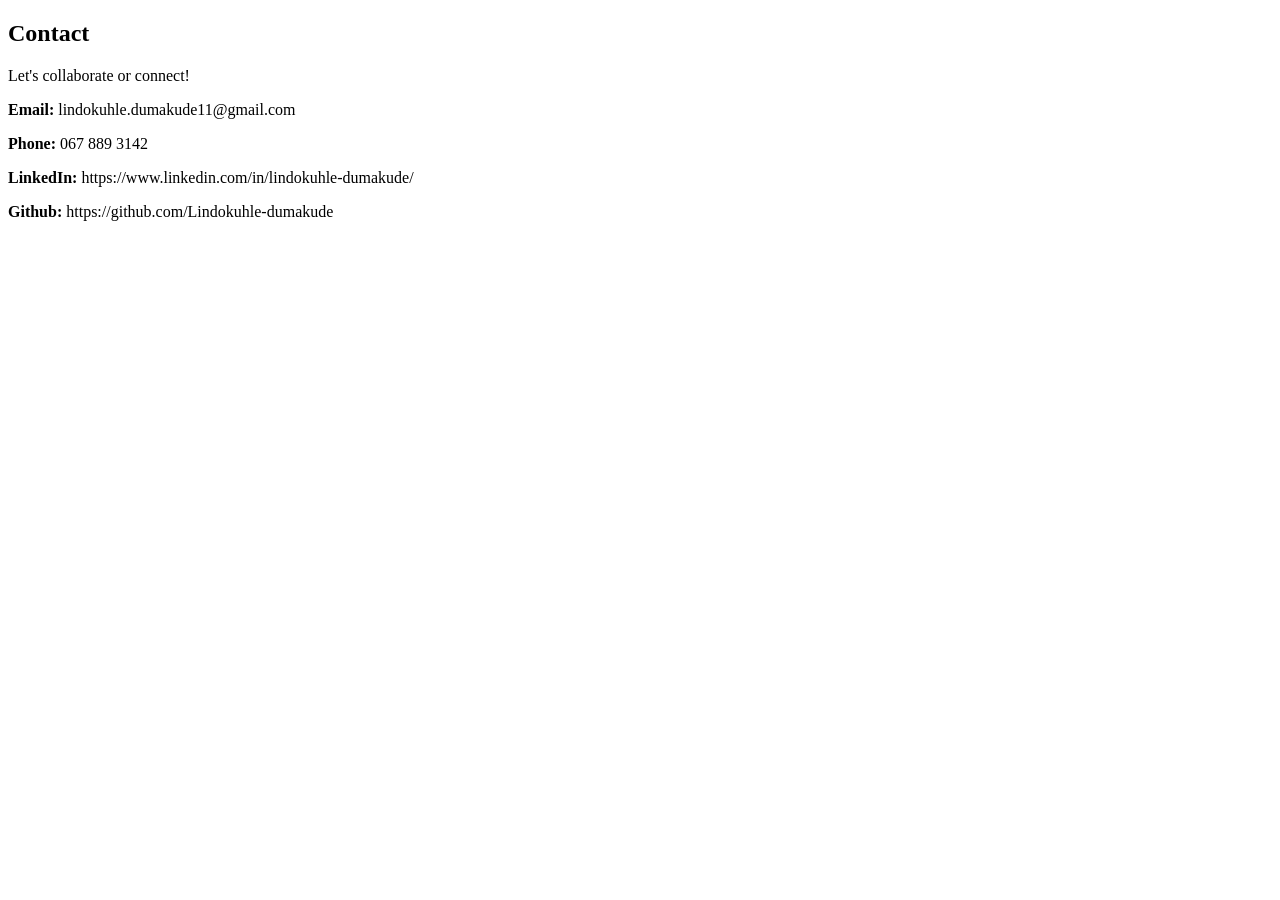
==== contact.html @ ec01acd9 "add contact details page" ====
<!DOCTYPE html>
<html lang="en">
<head>
    <meta charset="UTF-8">
    <meta name="viewport" content="width=device-width, initial-scale=1.0">
    <title>contact Me</title>
</head>
<body>
    <section>
        <h1>Contact</h1>
        <p>Let's collaborate or connect!</p>
        <article>
            <p><strong>Email:</strong> lindokuhle.dumakude11@gmail.com</p>
            <p><strong>Phone:</strong> 067 889 3142</p>
            <p><strong>LinkedIn:</strong> https://www.linkedin.com/in/lindokuhle-dumakude/ </p>
            <p><strong>Github:</strong> https://github.com/Lindokuhle-dumakude </p>
        </article>
    </section>
</body>
</html>
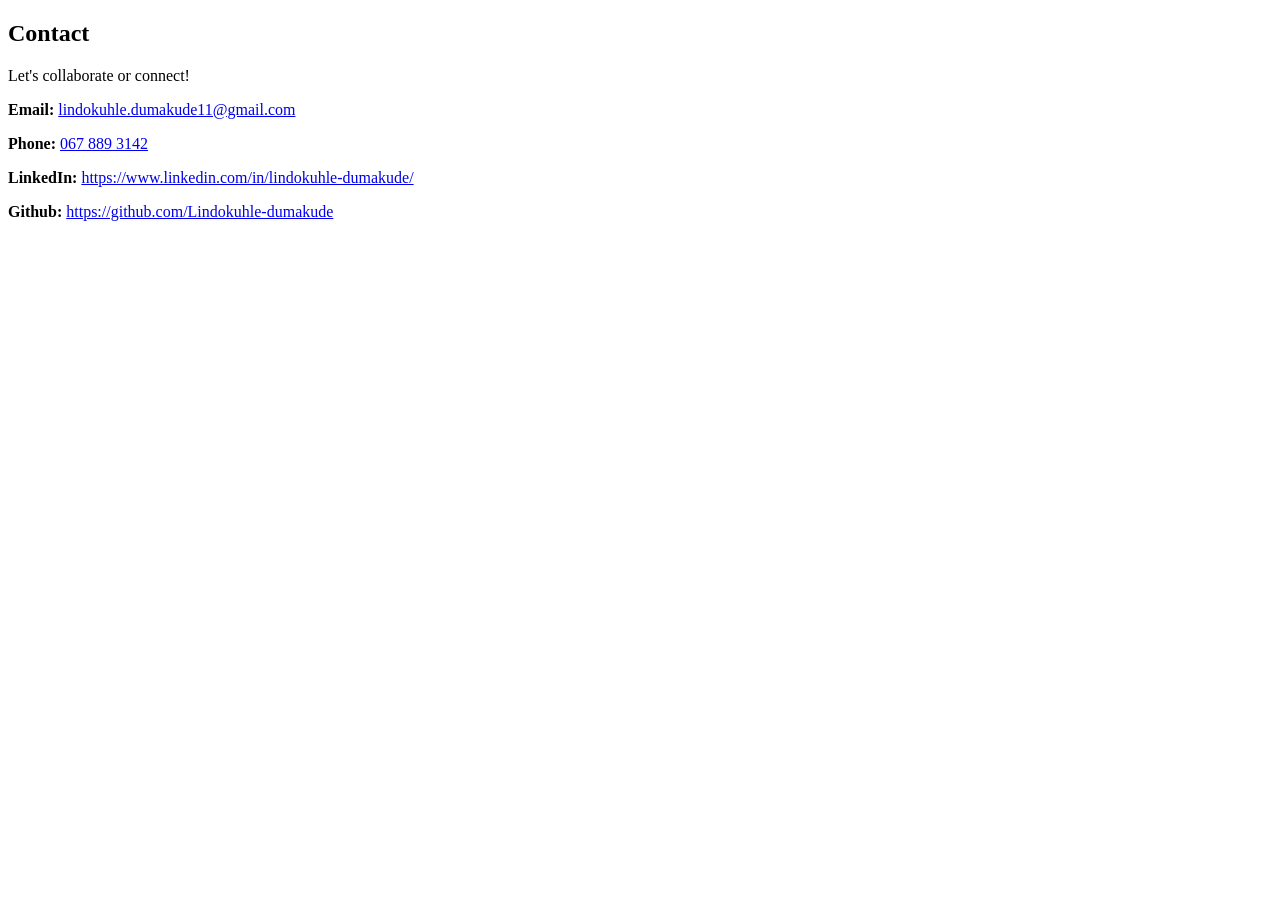
==== commit d94d1848: "add functionality to contact details" ====
--- a/contact.html
+++ b/contact.html
@@ -1,20 +1,35 @@
-<!DOCTYPE html>
+<!doctype html>
 <html lang="en">
-<head>
-    <meta charset="UTF-8">
-    <meta name="viewport" content="width=device-width, initial-scale=1.0">
+  <head>
+    <meta charset="UTF-8" />
+    <meta name="viewport" content="width=device-width, initial-scale=1.0" />
     <title>contact Me</title>
-</head>
-<body>
+  </head>
+  <body>
     <section>
-        <h1>Contact</h1>
-        <p>Let's collaborate or connect!</p>
-        <article>
-            <p><strong>Email:</strong> lindokuhle.dumakude11@gmail.com</p>
-            <p><strong>Phone:</strong> 067 889 3142</p>
-            <p><strong>LinkedIn:</strong> https://www.linkedin.com/in/lindokuhle-dumakude/ </p>
-            <p><strong>Github:</strong> https://github.com/Lindokuhle-dumakude </p>
-        </article>
+      <h1>Contact</h1>
+      <p>Let's collaborate or connect!</p>
+      <article>
+        <p>
+          <strong>Email:</strong>
+          <a href="mailto:lindokuhle.dumakude11@gmail.com"
+            >lindokuhle.dumakude11@gmail.com</a
+          >
+        </p>
+        <p><strong>Phone:</strong> <a href="tel:0678893142">067 889 3142</a></p>
+        <p>
+          <strong>LinkedIn:</strong>
+          <a href="https://www.linkedin.com/in/lindokuhle-dumakude/"
+            >https://www.linkedin.com/in/lindokuhle-dumakude/</a
+          >
+        </p>
+        <p>
+          <strong>Github:</strong>
+          <a href="https://github.com/Lindokuhle-dumakude"
+            >https://github.com/Lindokuhle-dumakude</a
+          >
+        </p>
+      </article>
     </section>
-</body>
-</html>+  </body>
+</html>
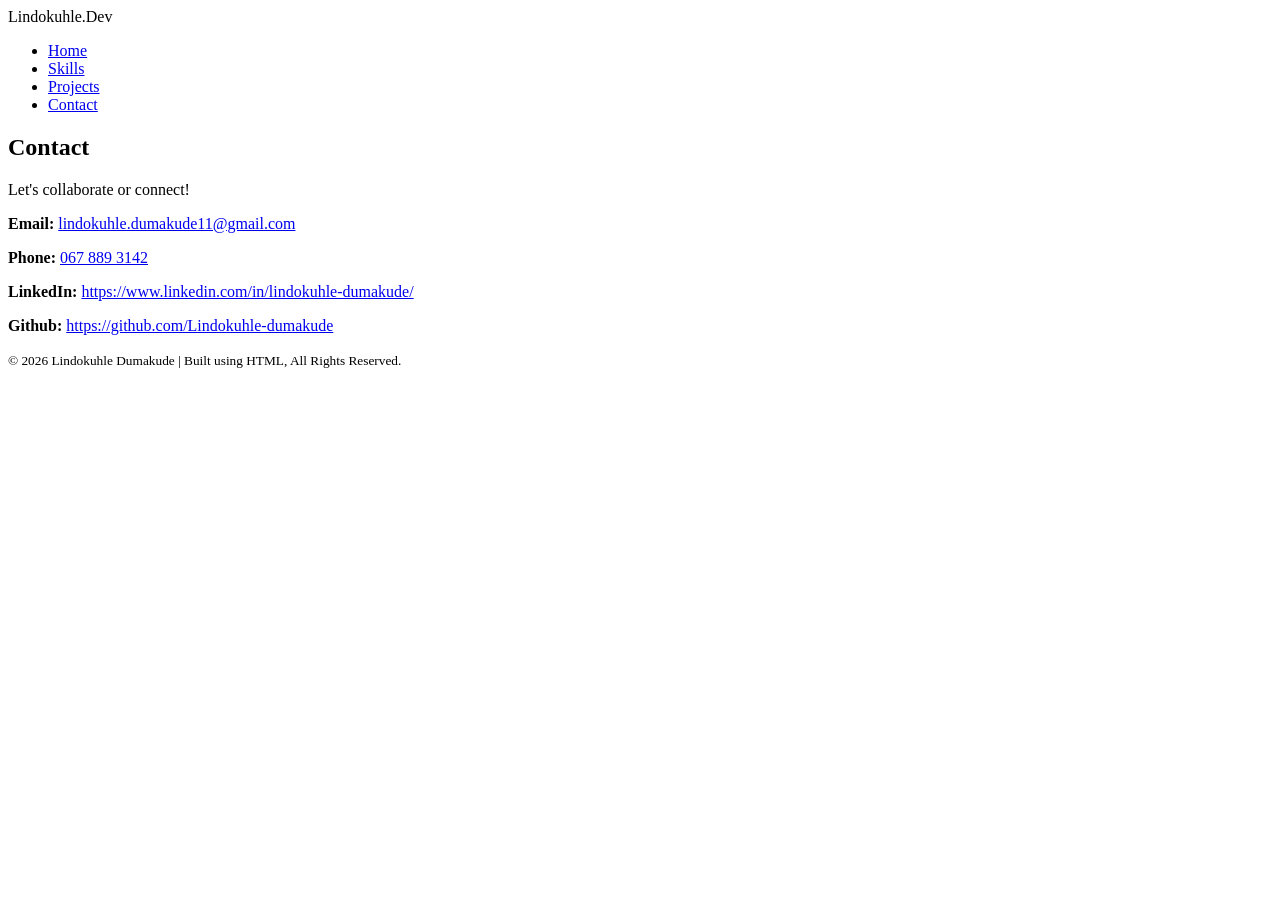
==== commit b9b57c9e: "add header, main section semantic, footer and update navigation links" ====
--- a/contact.html
+++ b/contact.html
@@ -6,30 +6,55 @@
     <title>contact Me</title>
   </head>
   <body>
-    <section>
-      <h1>Contact</h1>
-      <p>Let's collaborate or connect!</p>
-      <article>
-        <p>
-          <strong>Email:</strong>
-          <a href="mailto:lindokuhle.dumakude11@gmail.com"
-            >lindokuhle.dumakude11@gmail.com</a
-          >
-        </p>
-        <p><strong>Phone:</strong> <a href="tel:0678893142">067 889 3142</a></p>
-        <p>
-          <strong>LinkedIn:</strong>
-          <a href="https://www.linkedin.com/in/lindokuhle-dumakude/"
-            >https://www.linkedin.com/in/lindokuhle-dumakude/</a
-          >
-        </p>
-        <p>
-          <strong>Github:</strong>
-          <a href="https://github.com/Lindokuhle-dumakude"
-            >https://github.com/Lindokuhle-dumakude</a
-          >
-        </p>
-      </article>
-    </section>
+    <header>
+      <div class="flex-container">
+        <div class="logo">Lindokuhle.Dev</div>
+
+        <nav>
+          <ul>
+            <li><a href="./index.html">Home</a></li>
+            <li><a href="./index.html#skills">Skills</a></li>
+            <li><a href="./index.html#projects">Projects</a></li>
+            <li><a href="./contact.html">Contact</a></li>
+          </ul>
+        </nav>
+      </div>
+    </header>
+
+    <main>
+      <section>
+        <h1>Contact</h1>
+        <p>Let's collaborate or connect!</p>
+        <article>
+          <p>
+            <strong>Email:</strong>
+            <a href="mailto:lindokuhle.dumakude11@gmail.com"
+              >lindokuhle.dumakude11@gmail.com</a
+            >
+          </p>
+          <p>
+            <strong>Phone:</strong> <a href="tel:0678893142">067 889 3142</a>
+          </p>
+          <p>
+            <strong>LinkedIn:</strong>
+            <a href="https://www.linkedin.com/in/lindokuhle-dumakude/"
+              >https://www.linkedin.com/in/lindokuhle-dumakude/</a
+            >
+          </p>
+          <p>
+            <strong>Github:</strong>
+            <a href="https://github.com/Lindokuhle-dumakude"
+              >https://github.com/Lindokuhle-dumakude</a
+            >
+          </p>
+        </article>
+      </section>
+    </main>
+
+    <footer>
+      <small>
+        © 2026 Lindokuhle Dumakude | Built using HTML, All Rights Reserved.
+      </small>
+    </footer>
   </body>
 </html>
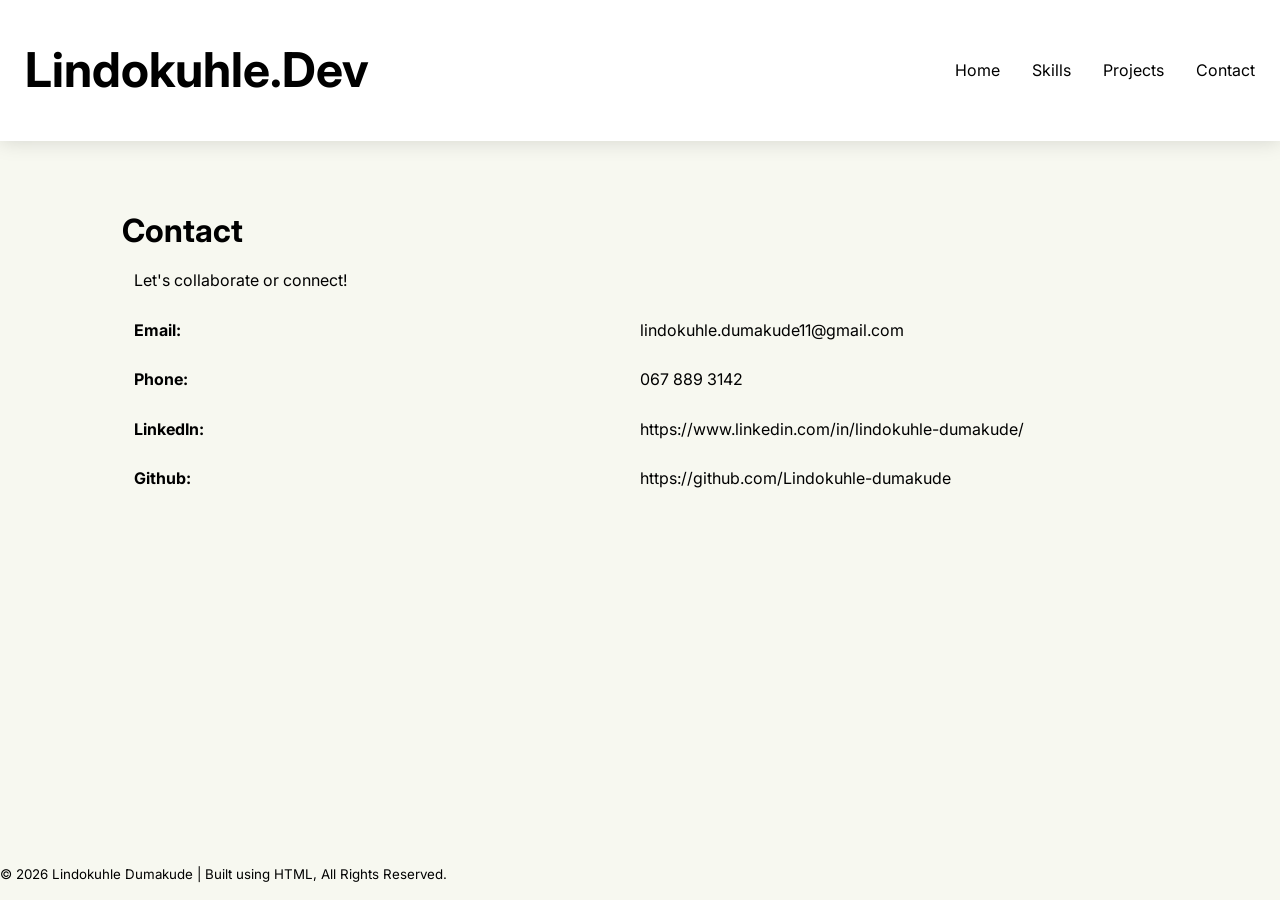
==== commit 68f248c1: "add class name to main semantic tag" ====
--- a/contact.html
+++ b/contact.html
@@ -3,6 +3,7 @@
   <head>
     <meta charset="UTF-8" />
     <meta name="viewport" content="width=device-width, initial-scale=1.0" />
+    <link rel="stylesheet" href="style.css" />
     <title>contact Me</title>
   </head>
   <body>
@@ -21,7 +22,7 @@
       </div>
     </header>
 
-    <main>
+    <main class="contact-section">
       <section>
         <h1>Contact</h1>
         <p>Let's collaborate or connect!</p>
--- a/style.css
+++ b/style.css
@@ -0,0 +1,190 @@
+@import url("https://fonts.googleapis.com/css2?family=Inter:ital,opsz,wght@0,14..32,100..900;1,14..32,100..900&display=swap");
+
+* {
+  margin: 0;
+  padding: 0;
+  box-sizing: border-box;
+}
+
+body {
+  font-family: "Inter", Arial, Helvetica, sans-serif;
+  line-height: 1.6;
+  background-color: #f7f8f0;
+  color: #000;
+}
+
+h1 {
+  font-size: 32px;
+}
+
+h2 {
+  font-size: 26px;
+}
+
+h3 {
+  font-size: 20px;
+}
+
+p {
+  font-size: 16px;
+}
+
+/* Header and navigation styles start */
+
+header > .flex-container {
+  display: flex;
+  justify-content: space-between;
+  align-items: center;
+  padding: 32px 25px;
+  background-color: white;
+  box-shadow: 0 0 20px rgba(0, 0, 0, 0.15);
+}
+
+header > .flex-container .logo {
+  font-size: 48px;
+  font-weight: 700;
+}
+
+header .flex-container > nav ul {
+  display: flex;
+  align-items: center;
+  gap: 2rem;
+}
+
+nav > ul {
+  list-style: none;
+}
+
+a {
+  text-decoration: none;
+  color: #000;
+  font-weight: 400;
+}
+
+.profile-section {
+  display: flex;
+  align-items: center;
+  gap: 48px;
+  margin: 2rem 0px;
+  padding: 0px 25px;
+  text-align: justify;
+}
+
+.profile-picture {
+  width: 250px;
+  height: 200px;
+  object-fit: cover;
+  border-radius: 25px;
+}
+
+.profile-intro > p {
+  padding: 12px 10px 12px 0px;
+}
+
+/* Header and navigation styles end */
+
+/* Main content styling starts */
+
+main {
+  max-width: 1100px;
+  margin: 0 auto;
+  padding: 2rem;
+}
+
+#about p {
+  padding: 20px 0px;
+  text-align: justify;
+}
+
+#skills {
+  margin: 2rem 0px;
+}
+
+#skills > ul {
+  margin-left: 20px;
+  padding: 20px 0;
+}
+
+#skills > ul li {
+  padding: 4px;
+}
+
+#projects > article {
+  margin-top: 20px;
+}
+
+#projects > article p {
+  padding: 20px 0px;
+}
+
+.education {
+  margin: 2rem 0px;
+}
+
+.education ul {
+  margin-left: 20px;
+  padding: 20px 0px;
+}
+
+.education ul li {
+  padding: 4px;
+}
+
+.work-experience-section > .professional-experience {
+  margin-left: 20px;
+}
+
+.job-position {
+  margin: 16px 0px;
+}
+
+.job-position > h3 {
+  padding-bottom: 10px;
+}
+
+.workplace > ul {
+  margin-left: 20px;
+  padding: 16px;
+}
+
+.workplace > ul li {
+  padding: 4px;
+}
+
+.contact-btn {
+  margin-left: 40px;
+}
+
+.contact-btn > a {
+  margin: 2rem 0px;
+  width: 160px;
+  padding: 12px;
+  text-align: center;
+  border: none;
+  border-radius: 16px;
+  background-color: #ff9b51;
+  cursor: pointer;
+}
+
+/* Main content, contact page styling starts */
+
+.contact-section {
+  height: 80vh;
+}
+
+.contact-section > section {
+  margin: 2rem 0px;
+}
+
+.contact-section > section p {
+  padding: 12px;
+}
+
+.contact-section > section article p {
+  display: grid;
+  grid-template-columns: 1fr 1fr;
+}
+
+/* Main content, contact page styling ends */
+
+/* Main content styling ends */
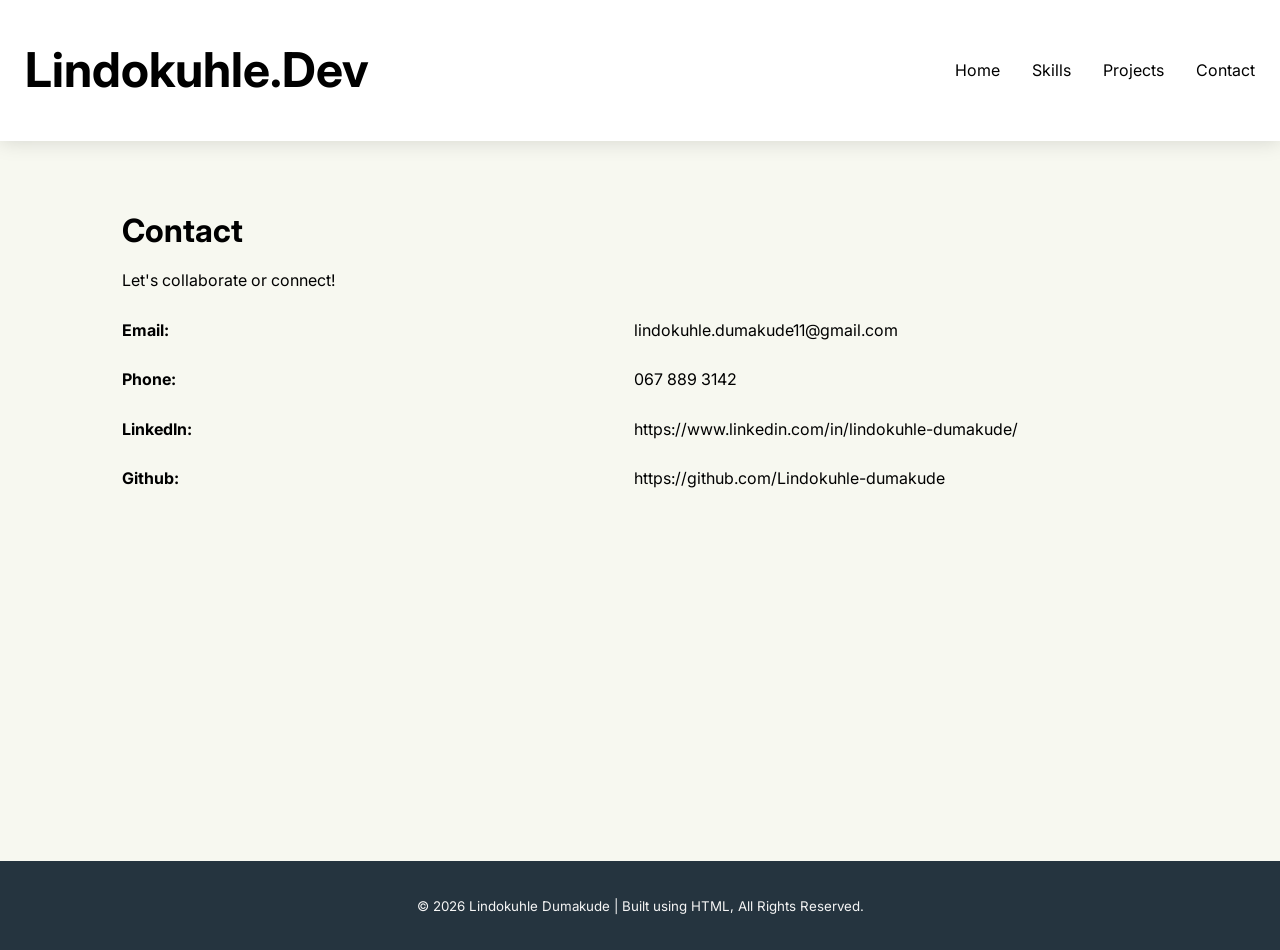
==== commit 566e7ad8: "add target= _ 'blank' to external anchor tags" ====
--- a/contact.html
+++ b/contact.html
@@ -38,13 +38,15 @@
           </p>
           <p>
             <strong>LinkedIn:</strong>
-            <a href="https://www.linkedin.com/in/lindokuhle-dumakude/"
+            <a
+              href="https://www.linkedin.com/in/lindokuhle-dumakude/"
+              target="_blank"
               >https://www.linkedin.com/in/lindokuhle-dumakude/</a
             >
           </p>
           <p>
             <strong>Github:</strong>
-            <a href="https://github.com/Lindokuhle-dumakude"
+            <a href="https://github.com/Lindokuhle-dumakude" target="_blank"
               >https://github.com/Lindokuhle-dumakude</a
             >
           </p>
--- a/style.css
+++ b/style.css
@@ -40,7 +40,7 @@
   box-shadow: 0 0 20px rgba(0, 0, 0, 0.15);
 }
 
-header > .flex-container .logo {
+.logo {
   font-size: 48px;
   font-weight: 700;
 }
@@ -60,6 +60,10 @@
   color: #000;
   font-weight: 400;
 }
+
+/* Header and navigation styles end */
+
+/* Main content styling starts */
 
 .profile-section {
   display: flex;
@@ -81,10 +85,6 @@
   padding: 12px 10px 12px 0px;
 }
 
-/* Header and navigation styles end */
-
-/* Main content styling starts */
-
 main {
   max-width: 1100px;
   margin: 0 auto;
@@ -152,7 +152,10 @@
 }
 
 .contact-btn {
+  margin-top: 24px;
   margin-left: 40px;
+  max-width: 200px;
+  text-align: center;
 }
 
 .contact-btn > a {
@@ -177,7 +180,7 @@
 }
 
 .contact-section > section p {
-  padding: 12px;
+  padding: 12px 12px 12px 0px;
 }
 
 .contact-section > section article p {
@@ -188,3 +191,117 @@
 /* Main content, contact page styling ends */
 
 /* Main content styling ends */
+
+/* Footer styles starts */
+
+footer {
+  background-color: #25343f;
+  color: whitesmoke;
+  text-align: center;
+  padding: 2rem;
+}
+
+/* Footer styles end */
+
+/* Responsive styles */
+
+@media (max-width: 768px) {
+  .logo {
+    font-size: 2rem;
+  }
+
+  h1 {
+    font-size: 1.625rem;
+  }
+
+  h2 {
+    font-size: 1.5rem;
+  }
+
+  .contact-btn {
+    max-width: 100%;
+  }
+}
+
+@media (max-width: 480px) {
+  header > .flex-container {
+    flex-direction: column;
+    gap: 2rem;
+  }
+
+  .logo {
+    font-size: 24px;
+  }
+
+  .profile-section {
+    flex-direction: column;
+    gap: 2rem;
+  }
+
+  .profile-picture {
+    width: 10rem;
+    margin-top: 1.5rem;
+  }
+
+  h1 {
+    font-size: 20px;
+  }
+
+  h2 {
+    font-size: 1.125rem;
+  }
+
+  h3 {
+    font-size: 1rem;
+  }
+
+  p,
+  a,
+  li {
+    font-size: 0.875rem;
+  }
+
+  .contact-btn {
+    margin-left: 0px;
+  }
+
+  footer > small {
+    font-size: 0.625rem;
+  }
+
+  .contact-section {
+    padding: 1.5rem;
+  }
+
+  .contact-section > section {
+    margin: 16px 0px;
+  }
+
+  .contact-section > section article p {
+    grid-template-columns: 1fr;
+  }
+}
+
+@media (max-width: 320px) {
+  .contact-section {
+    padding: 16px;
+  }
+
+  h1 {
+    font-size: 1.125rem;
+  }
+
+  h2 {
+    font-size: 1rem;
+  }
+
+  h3 {
+    font-size: 0.875rem;
+  }
+
+  p,
+  a,
+  li {
+    font-size: 0.75rem;
+  }
+}
